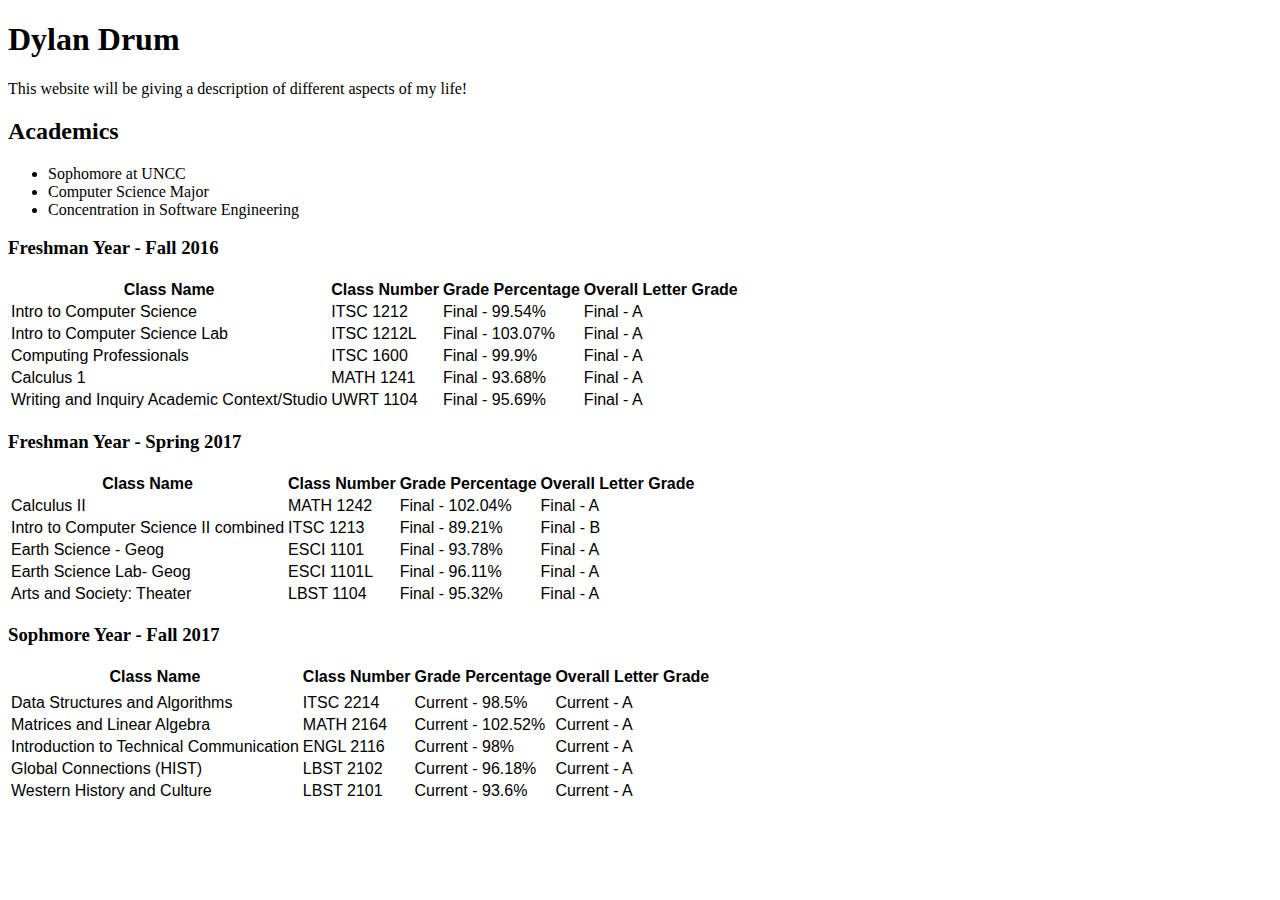
==== index.html @ 32713757 "Added index.html" ====
<!DOCTYPE html>
<html>
  <head>
      <style>
          table{
              font-family: arial;
          }
      </style>
      
      <!--this id is linking it to the specific styling designated in the css file-->
    <title>Dylans First Attempt at Making a Website!</title>
      
      <!--this is linking the css stylingwebsite file to this-->
      <link href="/Users/dylandrum/Desktop/stylingwebsite.css" type="text/css" rel="stylesheet">
  </head>

  <body>
    <h1 id="website-title">Dylan Drum</h1>

      <p id="web-description">This website will be giving a description of different aspects of my life!</p>
      
      <div id="Academics">
      
          <h2>Academics</h2>
          
          <ul>
            <li>Sophomore at UNCC</li>
            <li>Computer Science Major</li>
            <li>Concentration in Software Engineering</li>
          </ul>
          
          <!--table 1-->
          
          <h3 id="table-heading">Freshman Year - Fall 2016</h3>
          <!--this changes the font family, this is inline css styling-->
          <table style="font-family: arial;"> 
              <thead>
          <tr> 
              <!--The scope tells whether it is a row or a column-->
            <th scope="col">Class Name</th>
            <th scope="col">Class Number</th>
            <th scope="col">Grade Percentage</th>
            <th scope="col">Overall Letter Grade</th>
          </tr>
              </thead>
              
              <tbody>
          <tr>
              <td>Intro to Computer Science</td>
              <td>ITSC 1212</td>
              <td>Final - 99.54%</td>
              <td>Final - A</td>
          </tr>
              
          <tr>
              <td>Intro to Computer Science Lab</td>
              <td>ITSC 1212L</td>
              <td>Final - 103.07%</td>
              <td>Final - A</td>
          </tr>
              
              <tr>
              <td>Computing Professionals</td>
              <td>ITSC 1600</td>
              <td>Final - 99.9%</td>
              <td>Final - A</td>
          </tr>
              
              <tr>
              <td>Calculus 1</td>
              <td>MATH 1241</td>
              <td>Final - 93.68%</td>
              <td>Final - A</td>
          </tr>
              
          <tr>
              <td>Writing and Inquiry Academic Context/Studio</td>
              <td>UWRT 1104</td>
              <td>Final - 95.69%</td>
              <td>Final - A</td>
          </tr>
              </tbody>
          </table>
          
          <!--table 2-->
          
          <h3 id="table-heading">Freshman Year - Spring 2017</h3>
          <table>
              <thead>
            <tr> 
              <!--The scope tells whether it is a row or a column-->
            <th scope="col">Class Name</th>
            <th scope="col">Class Number</th>
            <th scope="col">Grade Percentage</th>
            <th scope="col">Overall Letter Grade</th>
          </tr>
                  </thead>
          
              <tbody>
                  
          <tr>
              <td>Calculus II</td>
              <td>MATH 1242</td>
              <td>Final - 102.04%</td>
              <td>Final - A</td>
          </tr>
                  
          <tr>
              <td>Intro to Computer Science II combined</td>
              <td>ITSC 1213</td>
              <td>Final - 89.21%</td>
              <td>Final - B</td>
          </tr>
                  
          <tr>
              <td>Earth Science - Geog</td>
              <td>ESCI 1101</td>
              <td>Final - 93.78%</td>
              <td>Final - A</td>
          </tr>
                  
          <tr>
              <td>Earth Science Lab- Geog</td>
              <td>ESCI 1101L</td>
              <td>Final - 96.11%</td>
              <td>Final - A</td>
          </tr>
                  
          <tr>
              <td>Arts and Society: Theater</td>
              <td>LBST 1104</td>
              <td>Final - 95.32%</td>
              <td>Final - A</td>
          </tr>
                  
              </tbody>
              
          </table>
      
          <!--table 3-->
          
          <h3 id="table-heading">Sophmore Year - Fall 2017</h3>
          <table>
              <thead>
          <tr> 
              <!--The scope tells whether it is a row or a column-->
            <th scope="col">Class Name</th>
            <th scope="col">Class Number</th>
            <th scope="col">Grade Percentage</th>
            <th scope="col">Overall Letter Grade</th>
          </tr>
              </thead>
          <tr>
              <td></td>
          </tr>
              <tbody>
          
          <tr>
              <td>Data Structures and Algorithms</td>
              <td>ITSC 2214</td>
              <td>Current - 98.5%</td>
              <td>Current - A</td>
          </tr>
                  
          <tr>
              <td>Matrices and Linear Algebra</td>  
              <td>MATH 2164</td>
              <td>Current - 102.52%</td>
              <td>Current - A</td>
          </tr>
                  
          <tr>
              <td>Introduction to Technical Communication</td>
              <td>ENGL 2116</td>
              <td>Current - 98%</td>
              <td>Current - A</td>
          </tr>
                  
          <tr>
              <td>Global Connections (HIST)</td>
              <td>LBST 2102</td>
              <td>Current - 96.18%</td>
              <td>Current - A</td>
          </tr>
                  
          <tr>
              <td>Western History and Culture</td>
              <td>LBST 2101</td>
              <td>Current - 93.6%</td>
              <td>Current - A</td>
          </tr>
              </tbody>
          </table>
      
      
      
      </div>


  </body>

</html>
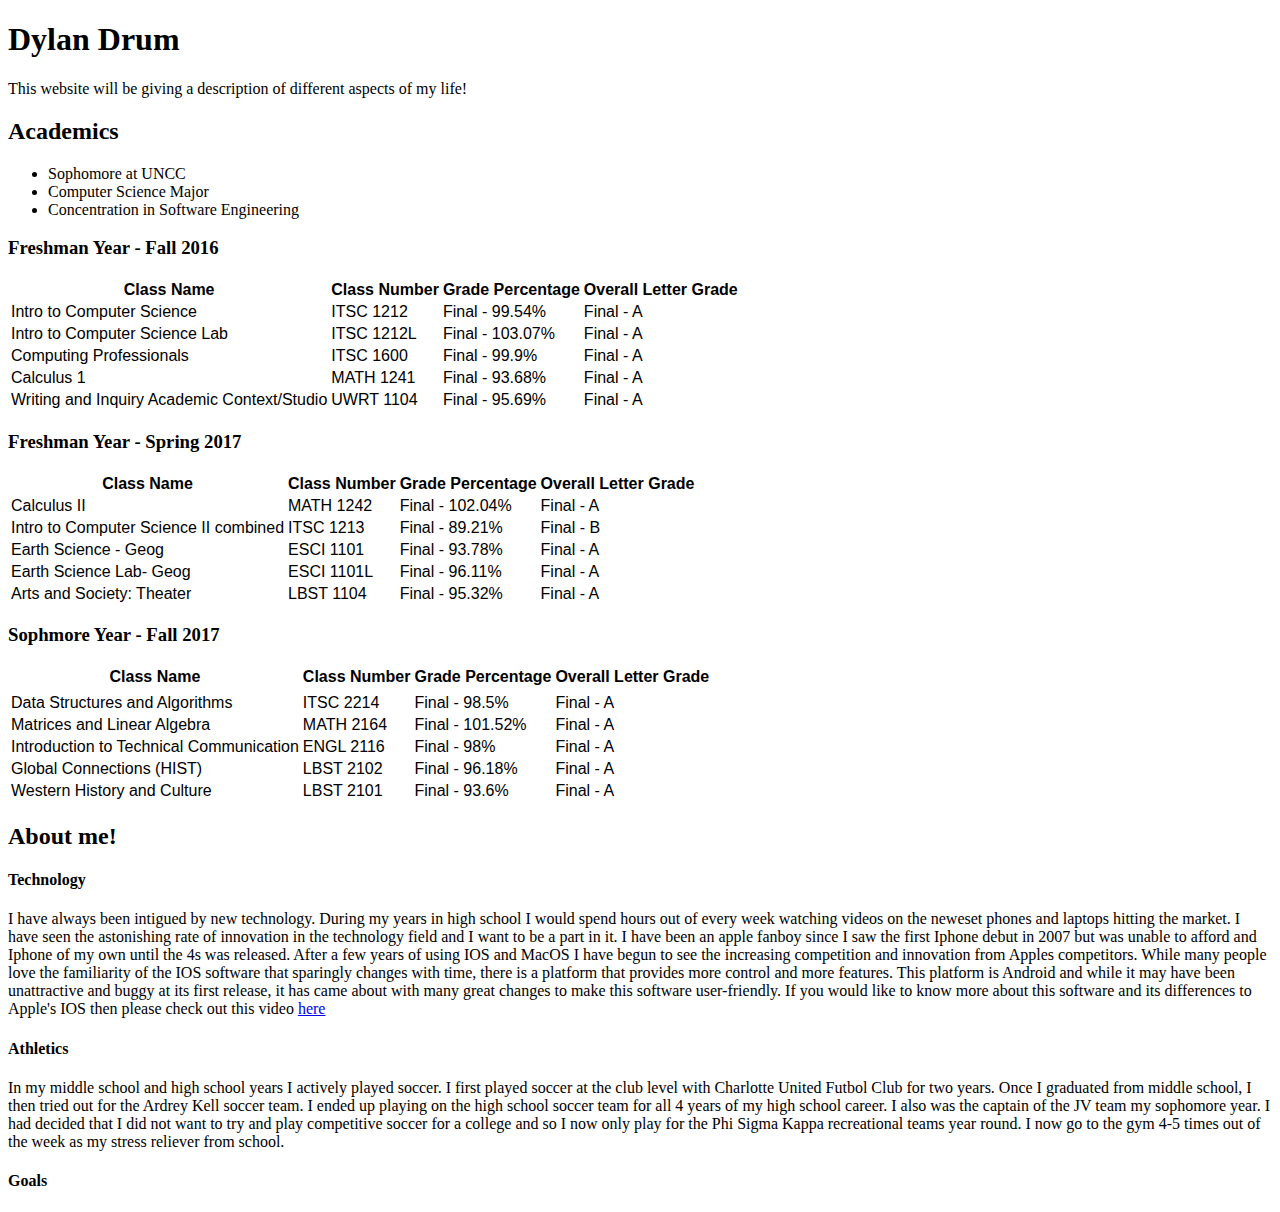
==== commit b15f1bc7: "Added two new subsections" ====
--- a/index.html
+++ b/index.html
@@ -158,44 +158,51 @@
           <tr>
               <td>Data Structures and Algorithms</td>
               <td>ITSC 2214</td>
-              <td>Current - 98.5%</td>
-              <td>Current - A</td>
+              <td>Final - 98.5%</td>
+              <td>Final - A</td>
           </tr>
                   
           <tr>
               <td>Matrices and Linear Algebra</td>  
               <td>MATH 2164</td>
-              <td>Current - 102.52%</td>
-              <td>Current - A</td>
+              <td>Final - 101.52%</td>
+              <td>Final - A</td>
           </tr>
                   
           <tr>
               <td>Introduction to Technical Communication</td>
               <td>ENGL 2116</td>
-              <td>Current - 98%</td>
-              <td>Current - A</td>
+              <td>Final - 98%</td>
+              <td>Final - A</td>
           </tr>
                   
           <tr>
               <td>Global Connections (HIST)</td>
               <td>LBST 2102</td>
-              <td>Current - 96.18%</td>
-              <td>Current - A</td>
+              <td>Final - 96.18%</td>
+              <td>Final - A</td>
           </tr>
                   
           <tr>
               <td>Western History and Culture</td>
               <td>LBST 2101</td>
-              <td>Current - 93.6%</td>
-              <td>Current - A</td>
+              <td>Final - 93.6%</td>
+              <td>Final - A</td>
           </tr>
               </tbody>
           </table>
-      
-      
-      
       </div>
 
+      <div id="About Me">
+        <h2>About me!</h2>
+          <h4>Technology</h4>
+            <p>I have always been intigued by new technology. During my years in high school I would spend hours out of every week watching videos on the neweset phones and laptops hitting the market. I have seen the astonishing rate of innovation in the technology field and I want to be a part in it. I have been an apple fanboy since I saw the first Iphone debut in 2007 but was unable to afford and Iphone of my own until the 4s was released. After a few years of using IOS and MacOS I have begun to see the increasing competition and innovation from Apples competitors. While many people love the familiarity of the IOS software that sparingly changes with time, there is a platform that provides more control and more features. This platform is Android and while it may have been unattractive and buggy at its first release, it has came about with many great changes to make this software user-friendly. If you would like to know more about this software and its differences to Apple's IOS then please check out this video <a href="https://www.youtube.com/watch?v=gCjkBWtFTv8">here</a> </p>
+          <h4>Athletics</h4>
+            <p>In my middle school and high school years I actively played soccer. I first played soccer at the club level with Charlotte United Futbol Club for two years. Once I graduated from middle school, I then tried out for the Ardrey Kell soccer team. I ended up playing on the high school soccer team for all 4 years of my high school career. I also was the captain of the JV team my sophomore year. I had decided that I did not want to try and play competitive soccer for a college and so I now only play for the Phi Sigma Kappa recreational teams year round. I now go to the gym 4-5 times out of the week as my stress reliever from school.</p>
+          <h4>Goals</h4>
+      
+      
+      </div>
 
   </body>
 
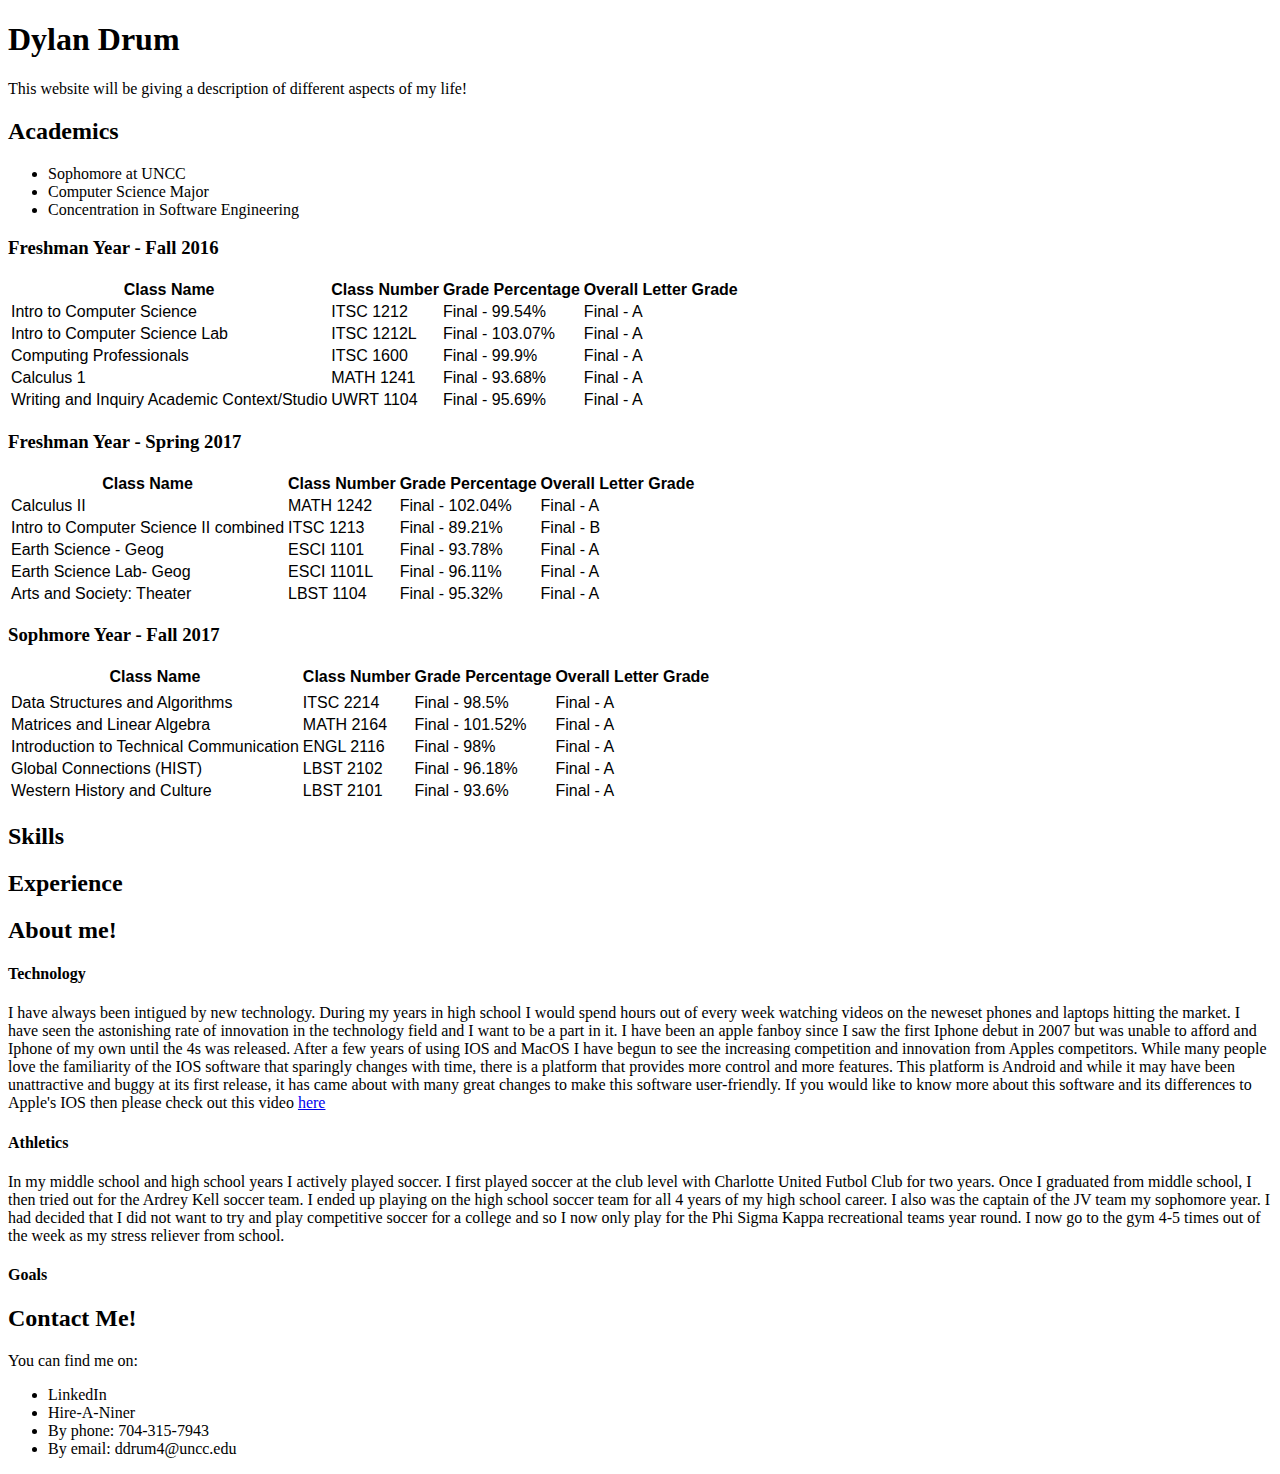
==== commit 5cca1e68: "fuck off" ====
--- a/index.html
+++ b/index.html
@@ -192,6 +192,15 @@
               </tbody>
           </table>
       </div>
+      
+      <div id="Skills">
+        <h2>Skills</h2>
+          
+      </div>
+      
+      <div id="Experience">
+        <h2>Experience</h2>
+      </div>
 
       <div id="About Me">
         <h2>About me!</h2>
@@ -200,8 +209,17 @@
           <h4>Athletics</h4>
             <p>In my middle school and high school years I actively played soccer. I first played soccer at the club level with Charlotte United Futbol Club for two years. Once I graduated from middle school, I then tried out for the Ardrey Kell soccer team. I ended up playing on the high school soccer team for all 4 years of my high school career. I also was the captain of the JV team my sophomore year. I had decided that I did not want to try and play competitive soccer for a college and so I now only play for the Phi Sigma Kappa recreational teams year round. I now go to the gym 4-5 times out of the week as my stress reliever from school.</p>
           <h4>Goals</h4>
-      
-      
+      </div>
+      
+      <div id="Contact">
+        <h2><strong>Contact Me!</strong></h2>
+        <p>You can find me on: </p>
+          <ul>
+            <li>LinkedIn</li>
+            <li>Hire-A-Niner</li>
+            <li>By phone: 704-315-7943</li>
+            <li>By email: ddrum4@uncc.edu</li>
+          </ul>
       </div>
 
   </body>
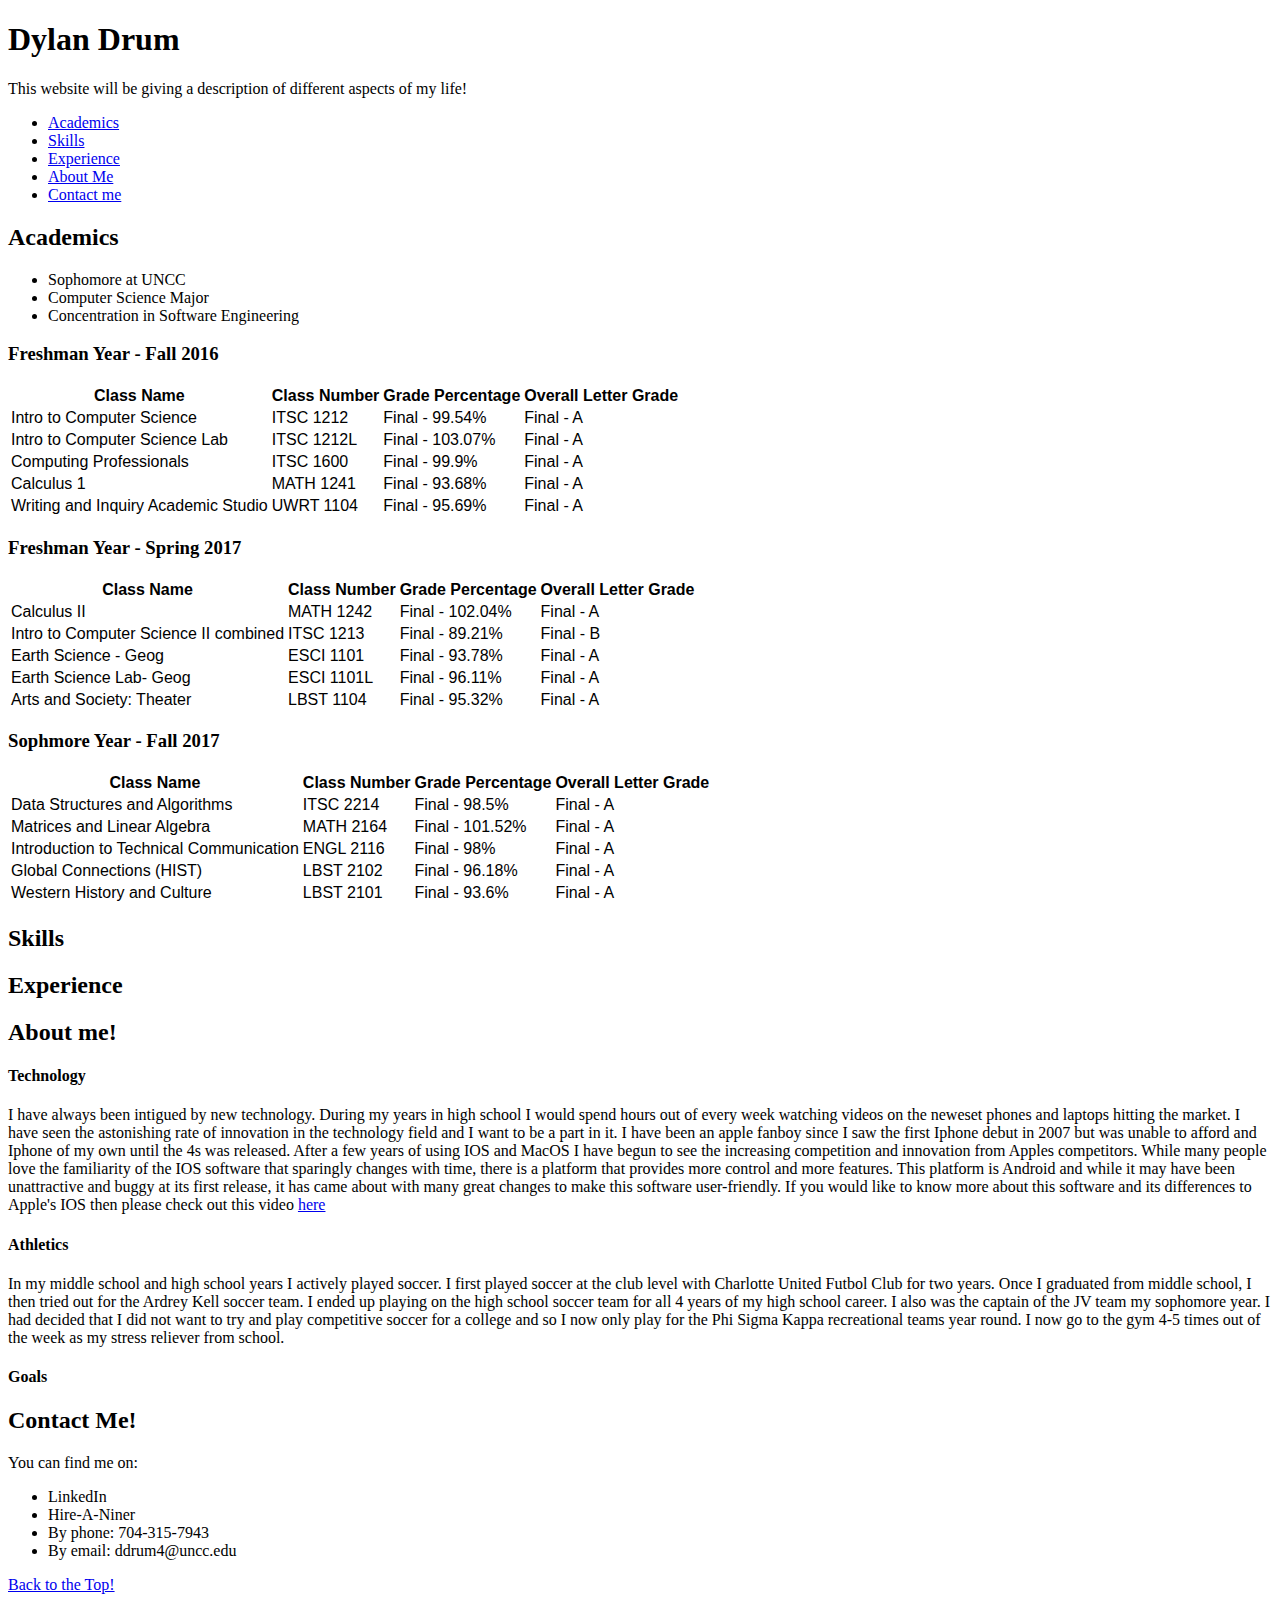
==== commit 5173fc9a: "formatted the tables to align center" ====
--- a/index.html
+++ b/index.html
@@ -11,17 +11,25 @@
     <title>Dylans First Attempt at Making a Website!</title>
       
       <!--this is linking the css stylingwebsite file to this-->
-      <link href="/Users/dylandrum/Desktop/stylingwebsite.css" type="text/css" rel="stylesheet">
+      <link href="/Users/dylandrum/Desktop/firstWebsite/stylingwebsite.css" type="text/css" rel="stylesheet">
   </head>
 
   <body>
-    <h1 id="website-title">Dylan Drum</h1>
+      <h1><a id="Bottom">Dylan Drum</a></h1>
 
       <p id="web-description">This website will be giving a description of different aspects of my life!</p>
       
+      <ul>
+        <li><a href="#Academics">Academics</a></li>
+        <li><a href="#Skills">Skills</a></li>
+        <li><a href="#Experience">Experience</a></li>
+        <li><a href="#About me">About Me</a></li>
+        <li><a href="#Contact me">Contact me</a></li>
+      </ul>
+      
       <div id="Academics">
       
-          <h2>Academics</h2>
+          <h2><a id="Academics">Academics</a></h2>
           
           <ul>
             <li>Sophomore at UNCC</li>
@@ -31,9 +39,9 @@
           
           <!--table 1-->
           
-          <h3 id="table-heading">Freshman Year - Fall 2016</h3>
+          <h3>Freshman Year - Fall 2016</h3>
           <!--this changes the font family, this is inline css styling-->
-          <table style="font-family: arial;"> 
+          <table> 
               <thead>
           <tr> 
               <!--The scope tells whether it is a row or a column-->
@@ -74,7 +82,7 @@
           </tr>
               
           <tr>
-              <td>Writing and Inquiry Academic Context/Studio</td>
+              <td>Writing and Inquiry Academic Studio</td>
               <td>UWRT 1104</td>
               <td>Final - 95.69%</td>
               <td>Final - A</td>
@@ -84,7 +92,7 @@
           
           <!--table 2-->
           
-          <h3 id="table-heading">Freshman Year - Spring 2017</h3>
+          <h3>Freshman Year - Spring 2017</h3>
           <table>
               <thead>
             <tr> 
@@ -139,7 +147,7 @@
       
           <!--table 3-->
           
-          <h3 id="table-heading">Sophmore Year - Fall 2017</h3>
+          <h3>Sophmore Year - Fall 2017</h3>
           <table>
               <thead>
           <tr> 
@@ -150,9 +158,7 @@
             <th scope="col">Overall Letter Grade</th>
           </tr>
               </thead>
-          <tr>
-              <td></td>
-          </tr>
+              
               <tbody>
           
           <tr>
@@ -194,16 +200,16 @@
       </div>
       
       <div id="Skills">
-        <h2>Skills</h2>
+        <h2><a id="Skills">Skills</a></h2>
           
       </div>
       
       <div id="Experience">
-        <h2>Experience</h2>
+        <h2><a id="Experience">Experience</a></h2>
       </div>
 
       <div id="About Me">
-        <h2>About me!</h2>
+        <h2><a id="About me">About me!</a></h2>
           <h4>Technology</h4>
             <p>I have always been intigued by new technology. During my years in high school I would spend hours out of every week watching videos on the neweset phones and laptops hitting the market. I have seen the astonishing rate of innovation in the technology field and I want to be a part in it. I have been an apple fanboy since I saw the first Iphone debut in 2007 but was unable to afford and Iphone of my own until the 4s was released. After a few years of using IOS and MacOS I have begun to see the increasing competition and innovation from Apples competitors. While many people love the familiarity of the IOS software that sparingly changes with time, there is a platform that provides more control and more features. This platform is Android and while it may have been unattractive and buggy at its first release, it has came about with many great changes to make this software user-friendly. If you would like to know more about this software and its differences to Apple's IOS then please check out this video <a href="https://www.youtube.com/watch?v=gCjkBWtFTv8">here</a> </p>
           <h4>Athletics</h4>
@@ -212,14 +218,16 @@
       </div>
       
       <div id="Contact">
-        <h2><strong>Contact Me!</strong></h2>
-        <p>You can find me on: </p>
+        <h2><a id="Contact me">Contact Me!</a></h2>
+        <p class="special">You can find me on: </p>
           <ul>
             <li>LinkedIn</li>
             <li>Hire-A-Niner</li>
             <li>By phone: 704-315-7943</li>
             <li>By email: ddrum4@uncc.edu</li>
           </ul>
+          
+          <p><a href="#Bottom">Back to the Top!</a></p>
       </div>
 
   </body>
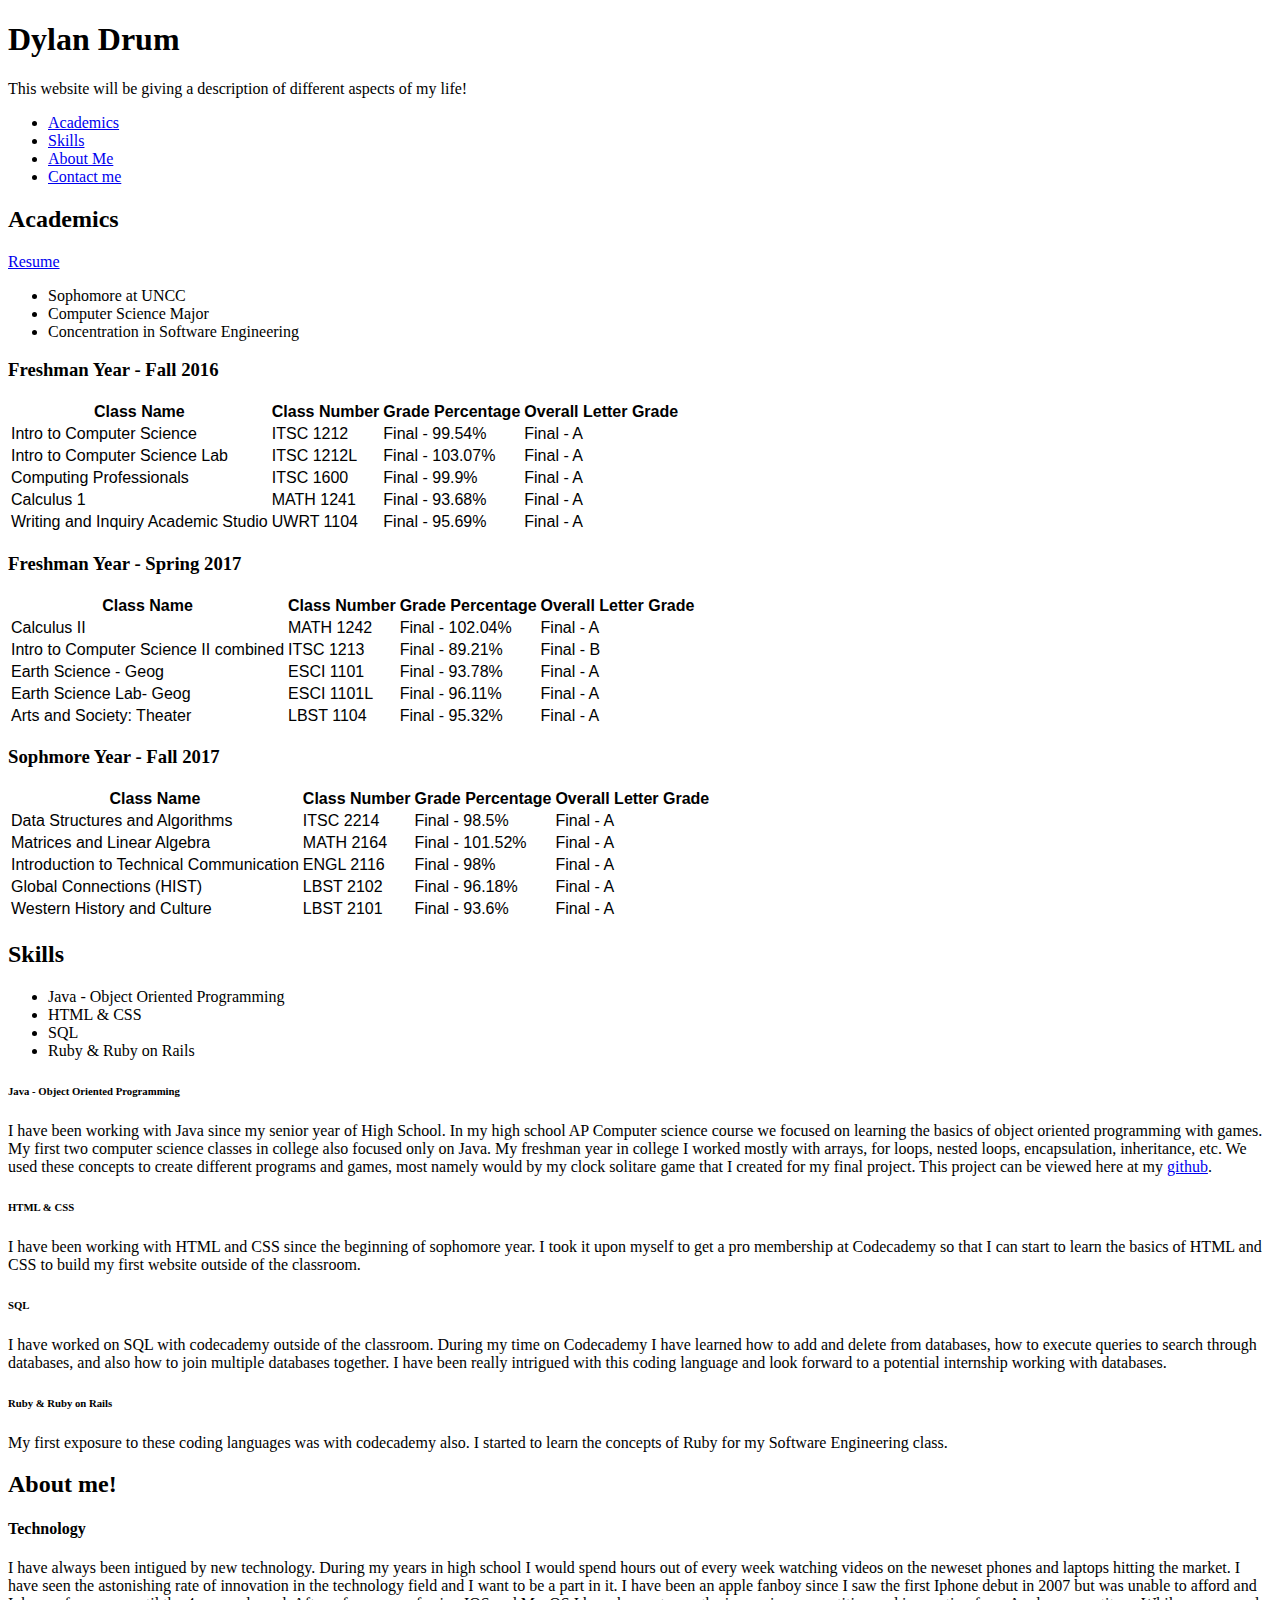
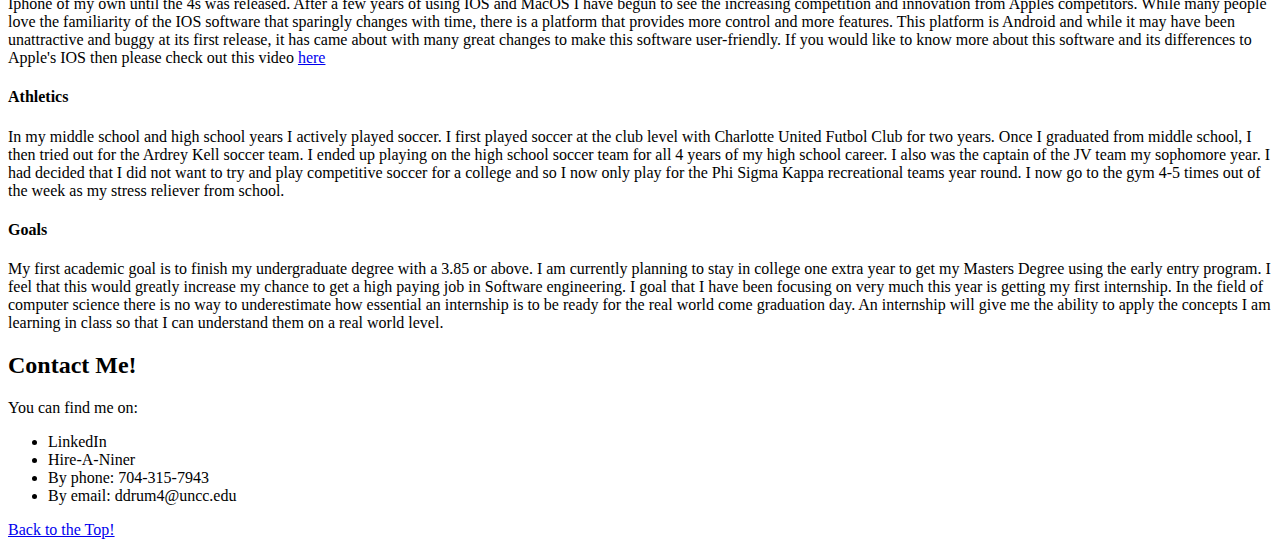
==== commit dacd8ba5: "Added more content to paragraphs and slight visual changes" ====
--- a/index.html
+++ b/index.html
@@ -7,6 +7,8 @@
           }
       </style>
       
+      <meta charset="UTF-8">
+      
       <!--this id is linking it to the specific styling designated in the css file-->
     <title>Dylans First Attempt at Making a Website!</title>
       
@@ -19,18 +21,20 @@
 
       <p id="web-description">This website will be giving a description of different aspects of my life!</p>
       
-      <ul>
-        <li><a href="#Academics">Academics</a></li>
-        <li><a href="#Skills">Skills</a></li>
-        <li><a href="#Experience">Experience</a></li>
-        <li><a href="#About me">About Me</a></li>
-        <li><a href="#Contact me">Contact me</a></li>
-      </ul>
+      <nav>
+        <ul>
+          <li><a href="#Academics">Academics</a></li>
+          <li><a href="#Skills">Skills</a></li>
+          <!--<li><a href="#Experience">Experience</a></li>-->
+          <li><a href="#About me">About Me</a></li>
+          <li><a href="#Contact me">Contact me</a></li>
+        </ul>
+      </nav>
       
       <div id="Academics">
       
           <h2><a id="Academics">Academics</a></h2>
-          
+          <a href="/Users/dylandrum/Desktop/Resumepdf.pdf" target="_blank">Resume</a>
           <ul>
             <li>Sophomore at UNCC</li>
             <li>Computer Science Major</li>
@@ -201,20 +205,43 @@
       
       <div id="Skills">
         <h2><a id="Skills">Skills</a></h2>
+          <ul>
+            <li>Java - Object Oriented Programming</li>
+            <li>HTML &amp; CSS</li>
+            <li>SQL</li>
+            <li>Ruby &amp; Ruby on Rails</li>
+          </ul>
+          
+          <h6>Java - Object Oriented Programming</h6>
+            <p>I have been working with Java since my senior year of High School. In my high school AP Computer science course we focused on learning the basics of object oriented programming with games. My first two computer science classes in college also focused only on Java. My freshman year in college I worked mostly with arrays, for loops, nested loops, encapsulation, inheritance, etc. We used these concepts to create different programs and games, most namely would by my clock solitare game that I created for my final project. This project can be viewed here at my <a href="https://github.com/dzdrum">github</a>.</p>
+          
+          <h6>HTML &amp; CSS</h6>
+            <p>I have been working with HTML and CSS since the beginning of sophomore year. I took it upon myself to get a pro membership at Codecademy so that I can start to learn the basics of HTML and CSS to build my first website outside of the classroom.</p>
+          
+          <h6>SQL</h6>
+            <p>I have worked on SQL with codecademy outside of the classroom. During my time on Codecademy I have learned how to add and delete from databases, how to execute queries to search through databases, and also how to join multiple databases together. I have been really intrigued with this coding language and look forward to a potential internship working with databases.</p>
+          
+          <h6>Ruby &amp; Ruby on Rails</h6>
+            <p>My first exposure to these coding languages was with codecademy also. I started to learn the concepts of Ruby for my Software Engineering class.</p>
           
       </div>
       
       <div id="Experience">
-        <h2><a id="Experience">Experience</a></h2>
+        <!--<h2><a id="Experience">Experience</a></h2>-->
       </div>
 
       <div id="About Me">
         <h2><a id="About me">About me!</a></h2>
+          
           <h4>Technology</h4>
             <p>I have always been intigued by new technology. During my years in high school I would spend hours out of every week watching videos on the neweset phones and laptops hitting the market. I have seen the astonishing rate of innovation in the technology field and I want to be a part in it. I have been an apple fanboy since I saw the first Iphone debut in 2007 but was unable to afford and Iphone of my own until the 4s was released. After a few years of using IOS and MacOS I have begun to see the increasing competition and innovation from Apples competitors. While many people love the familiarity of the IOS software that sparingly changes with time, there is a platform that provides more control and more features. This platform is Android and while it may have been unattractive and buggy at its first release, it has came about with many great changes to make this software user-friendly. If you would like to know more about this software and its differences to Apple's IOS then please check out this video <a href="https://www.youtube.com/watch?v=gCjkBWtFTv8">here</a> </p>
+          
           <h4>Athletics</h4>
             <p>In my middle school and high school years I actively played soccer. I first played soccer at the club level with Charlotte United Futbol Club for two years. Once I graduated from middle school, I then tried out for the Ardrey Kell soccer team. I ended up playing on the high school soccer team for all 4 years of my high school career. I also was the captain of the JV team my sophomore year. I had decided that I did not want to try and play competitive soccer for a college and so I now only play for the Phi Sigma Kappa recreational teams year round. I now go to the gym 4-5 times out of the week as my stress reliever from school.</p>
+          
           <h4>Goals</h4>
+            <p>My first academic goal is to finish my undergraduate degree with a 3.85 or above. I am currently planning to stay in college one extra year to get my Masters Degree using the early entry program. I feel that this would greatly increase my chance to get a high paying job in Software engineering. I goal that I have been focusing on very much this year is getting my first internship. In the field of computer science there is no way to underestimate how essential an internship is to be ready for the real world come graduation day. An internship will give me the ability to apply the concepts I am learning in class so that I can understand them on a real world level.</p>
+            
       </div>
       
       <div id="Contact">
@@ -226,10 +253,17 @@
             <li>By phone: 704-315-7943</li>
             <li>By email: ddrum4@uncc.edu</li>
           </ul>
-          
-          <p><a href="#Bottom">Back to the Top!</a></p>
-      </div>
-
+
+      </div>
+      
   </body>
+      
+      <footer>
+     
+        <p><a href="#Bottom">Back to the Top!</a></p>
+          
+      </footer>
+
+
 
 </html>
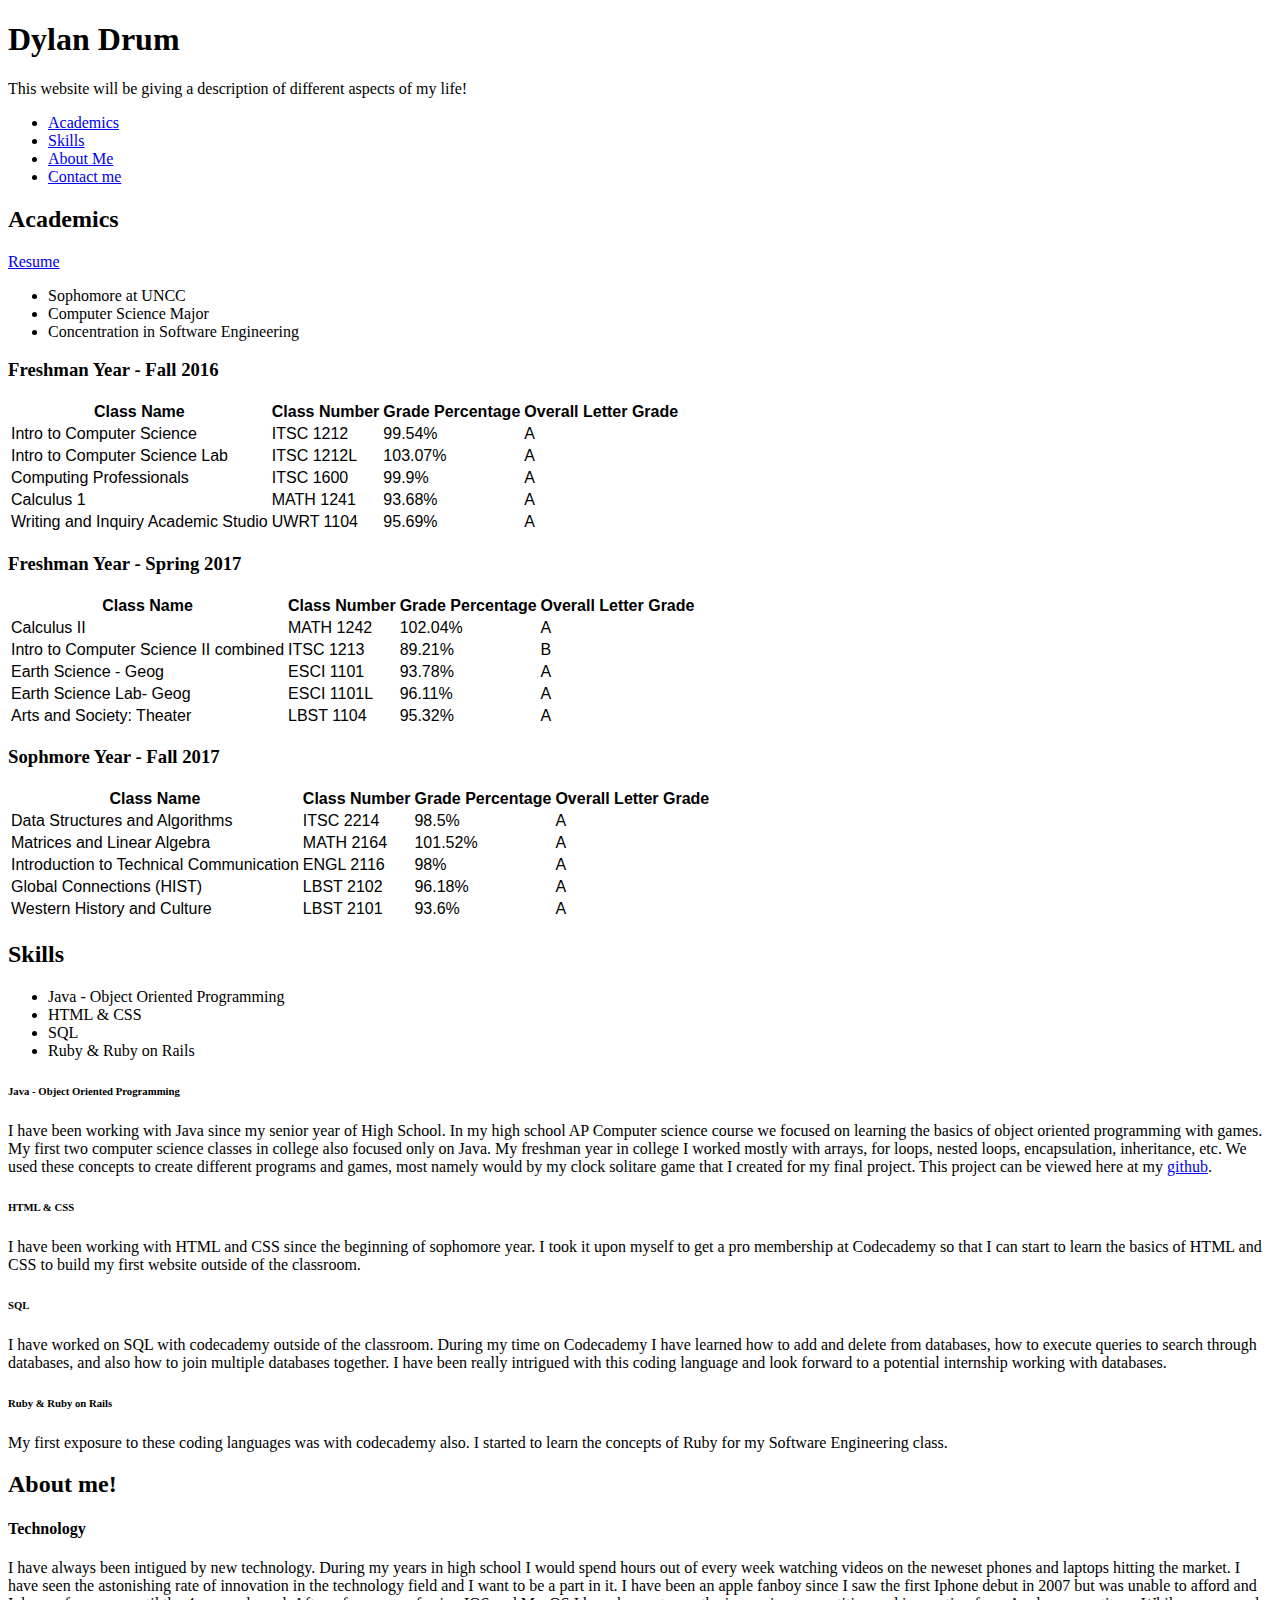
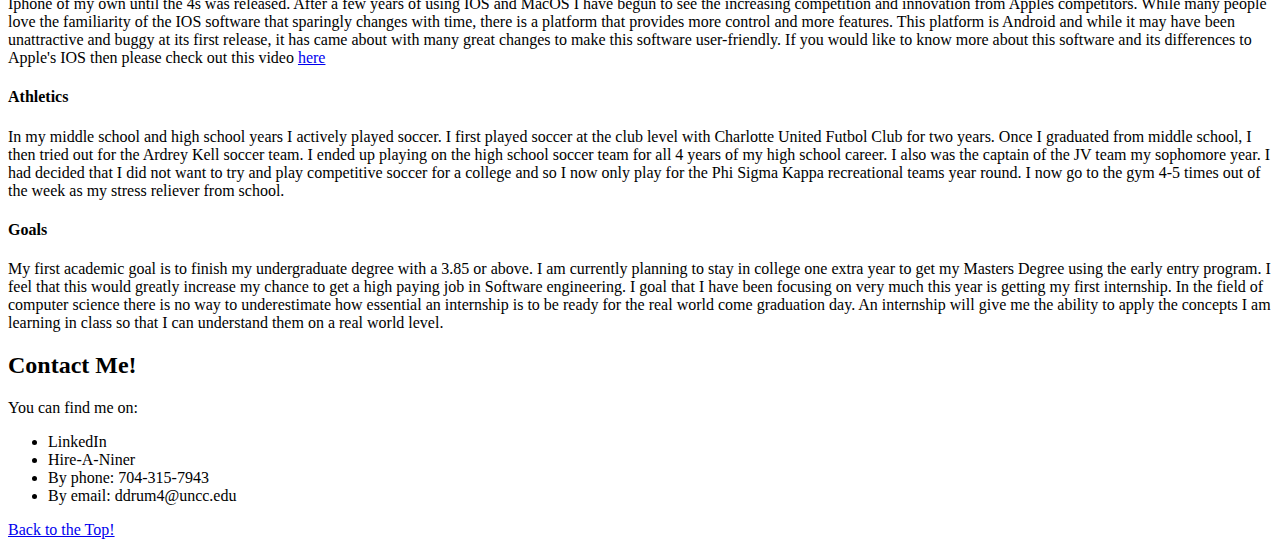
==== commit ffa06995: "Changed text in tables" ====
--- a/index.html
+++ b/index.html
@@ -1,5 +1,5 @@
 <!DOCTYPE html>
-<html>
+<html lang="en">
   <head>
       <style>
           table{
@@ -60,36 +60,36 @@
           <tr>
               <td>Intro to Computer Science</td>
               <td>ITSC 1212</td>
-              <td>Final - 99.54%</td>
-              <td>Final - A</td>
+              <td>99.54%</td>
+              <td>A</td>
           </tr>
               
           <tr>
               <td>Intro to Computer Science Lab</td>
               <td>ITSC 1212L</td>
-              <td>Final - 103.07%</td>
-              <td>Final - A</td>
+              <td>103.07%</td>
+              <td>A</td>
           </tr>
               
               <tr>
               <td>Computing Professionals</td>
               <td>ITSC 1600</td>
-              <td>Final - 99.9%</td>
-              <td>Final - A</td>
+              <td>99.9%</td>
+              <td>A</td>
           </tr>
               
               <tr>
               <td>Calculus 1</td>
               <td>MATH 1241</td>
-              <td>Final - 93.68%</td>
-              <td>Final - A</td>
+              <td>93.68%</td>
+              <td>A</td>
           </tr>
               
           <tr>
               <td>Writing and Inquiry Academic Studio</td>
               <td>UWRT 1104</td>
-              <td>Final - 95.69%</td>
-              <td>Final - A</td>
+              <td>95.69%</td>
+              <td>A</td>
           </tr>
               </tbody>
           </table>
@@ -113,36 +113,36 @@
           <tr>
               <td>Calculus II</td>
               <td>MATH 1242</td>
-              <td>Final - 102.04%</td>
-              <td>Final - A</td>
+              <td>102.04%</td>
+              <td>A</td>
           </tr>
                   
           <tr>
               <td>Intro to Computer Science II combined</td>
               <td>ITSC 1213</td>
-              <td>Final - 89.21%</td>
-              <td>Final - B</td>
+              <td>89.21%</td>
+              <td>B</td>
           </tr>
                   
           <tr>
               <td>Earth Science - Geog</td>
               <td>ESCI 1101</td>
-              <td>Final - 93.78%</td>
-              <td>Final - A</td>
+              <td>93.78%</td>
+              <td>A</td>
           </tr>
                   
           <tr>
               <td>Earth Science Lab- Geog</td>
               <td>ESCI 1101L</td>
-              <td>Final - 96.11%</td>
-              <td>Final - A</td>
+              <td>96.11%</td>
+              <td>A</td>
           </tr>
                   
           <tr>
               <td>Arts and Society: Theater</td>
               <td>LBST 1104</td>
-              <td>Final - 95.32%</td>
-              <td>Final - A</td>
+              <td>95.32%</td>
+              <td>A</td>
           </tr>
                   
               </tbody>
@@ -168,36 +168,36 @@
           <tr>
               <td>Data Structures and Algorithms</td>
               <td>ITSC 2214</td>
-              <td>Final - 98.5%</td>
-              <td>Final - A</td>
+              <td>98.5%</td>
+              <td>A</td>
           </tr>
                   
           <tr>
               <td>Matrices and Linear Algebra</td>  
               <td>MATH 2164</td>
-              <td>Final - 101.52%</td>
-              <td>Final - A</td>
+              <td>101.52%</td>
+              <td>A</td>
           </tr>
                   
           <tr>
               <td>Introduction to Technical Communication</td>
               <td>ENGL 2116</td>
-              <td>Final - 98%</td>
-              <td>Final - A</td>
+              <td>98%</td>
+              <td>A</td>
           </tr>
                   
           <tr>
               <td>Global Connections (HIST)</td>
               <td>LBST 2102</td>
-              <td>Final - 96.18%</td>
-              <td>Final - A</td>
+              <td>96.18%</td>
+              <td>A</td>
           </tr>
                   
           <tr>
               <td>Western History and Culture</td>
               <td>LBST 2101</td>
-              <td>Final - 93.6%</td>
-              <td>Final - A</td>
+              <td>93.6%</td>
+              <td>A</td>
           </tr>
               </tbody>
           </table>
@@ -213,7 +213,7 @@
           </ul>
           
           <h6>Java - Object Oriented Programming</h6>
-            <p>I have been working with Java since my senior year of High School. In my high school AP Computer science course we focused on learning the basics of object oriented programming with games. My first two computer science classes in college also focused only on Java. My freshman year in college I worked mostly with arrays, for loops, nested loops, encapsulation, inheritance, etc. We used these concepts to create different programs and games, most namely would by my clock solitare game that I created for my final project. This project can be viewed here at my <a href="https://github.com/dzdrum">github</a>.</p>
+            <p>I have been working with Java since my senior year of High School. In my high school AP Computer science course we focused on learning the basics of object oriented programming with games. My first two computer science classes in college also focused only on Java. My freshman year in college I worked mostly with arrays, for loops, nested loops, encapsulation, inheritance, etc. We used these concepts to create different programs and games, most namely would by my clock solitare game that I created for my final project. This project can be viewed here at my <a href="https://github.com/dzdrum" target="_blank">github</a>.</p>
           
           <h6>HTML &amp; CSS</h6>
             <p>I have been working with HTML and CSS since the beginning of sophomore year. I took it upon myself to get a pro membership at Codecademy so that I can start to learn the basics of HTML and CSS to build my first website outside of the classroom.</p>
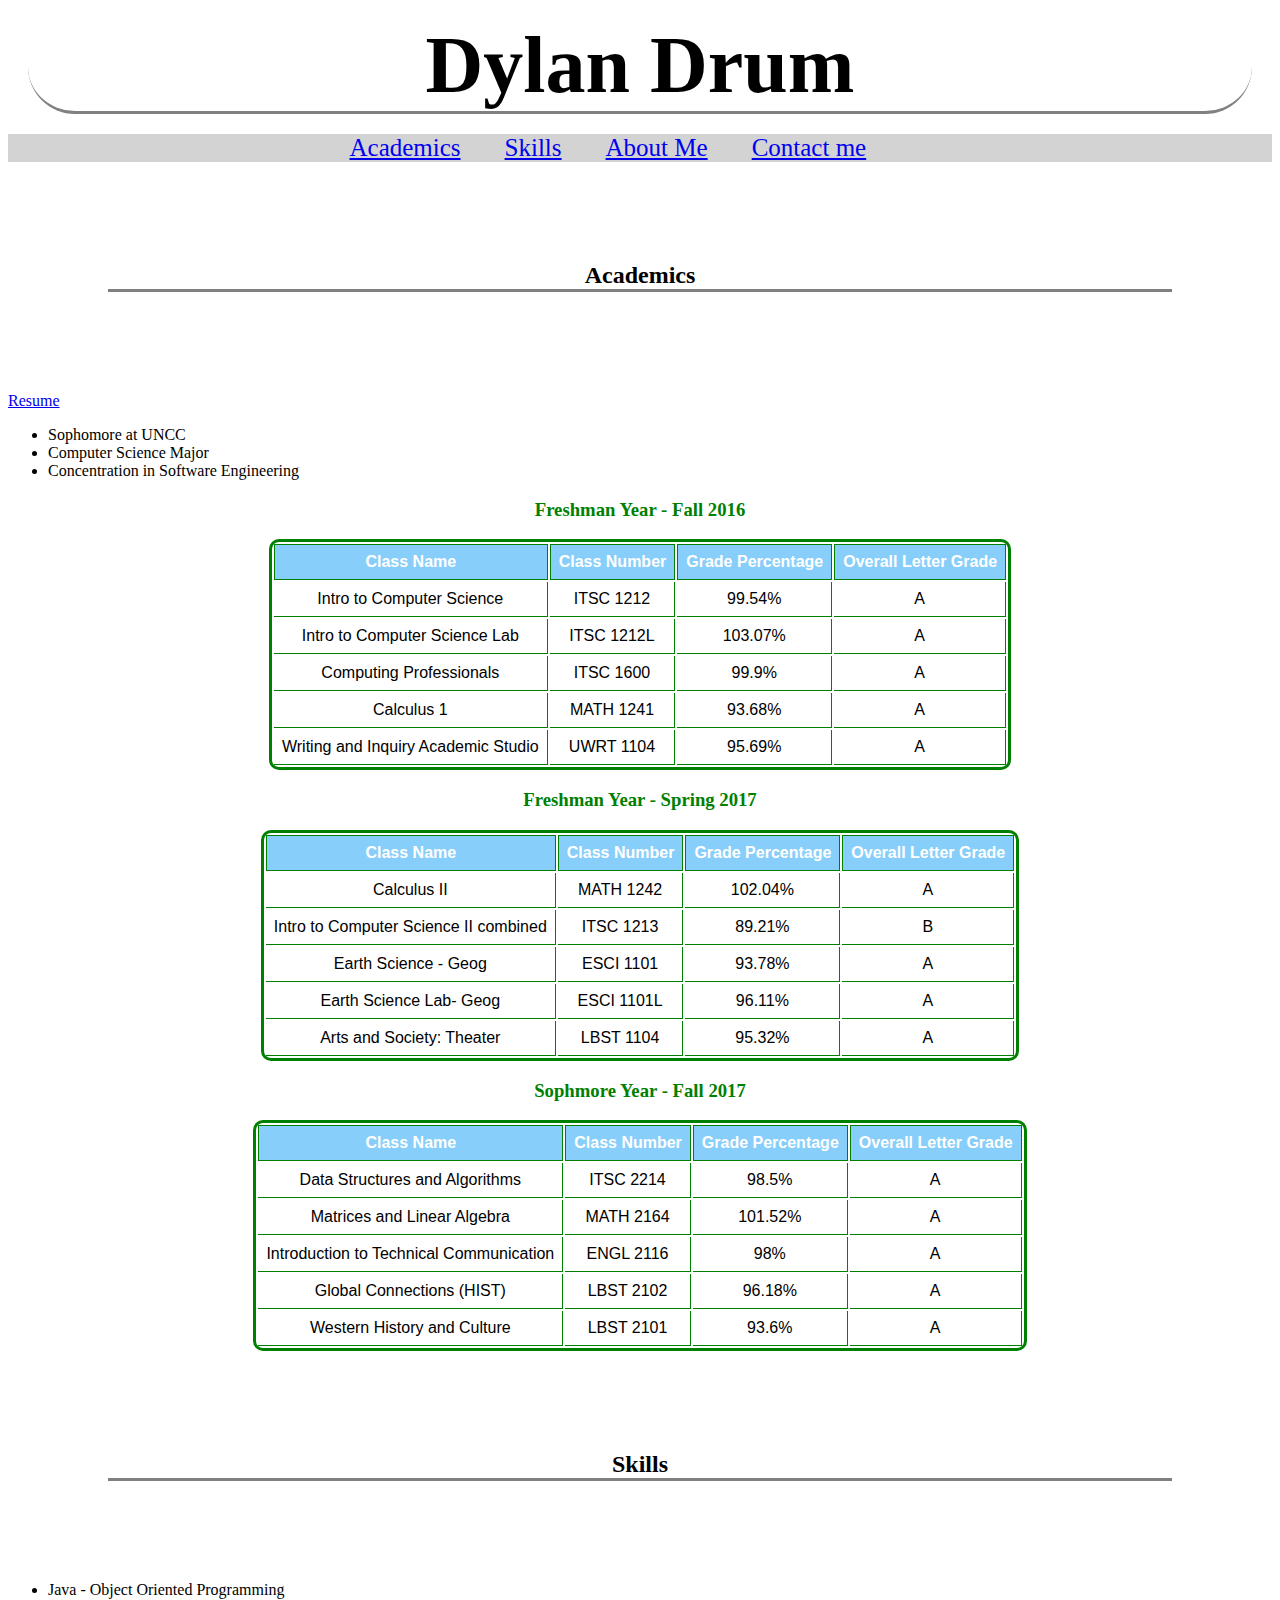
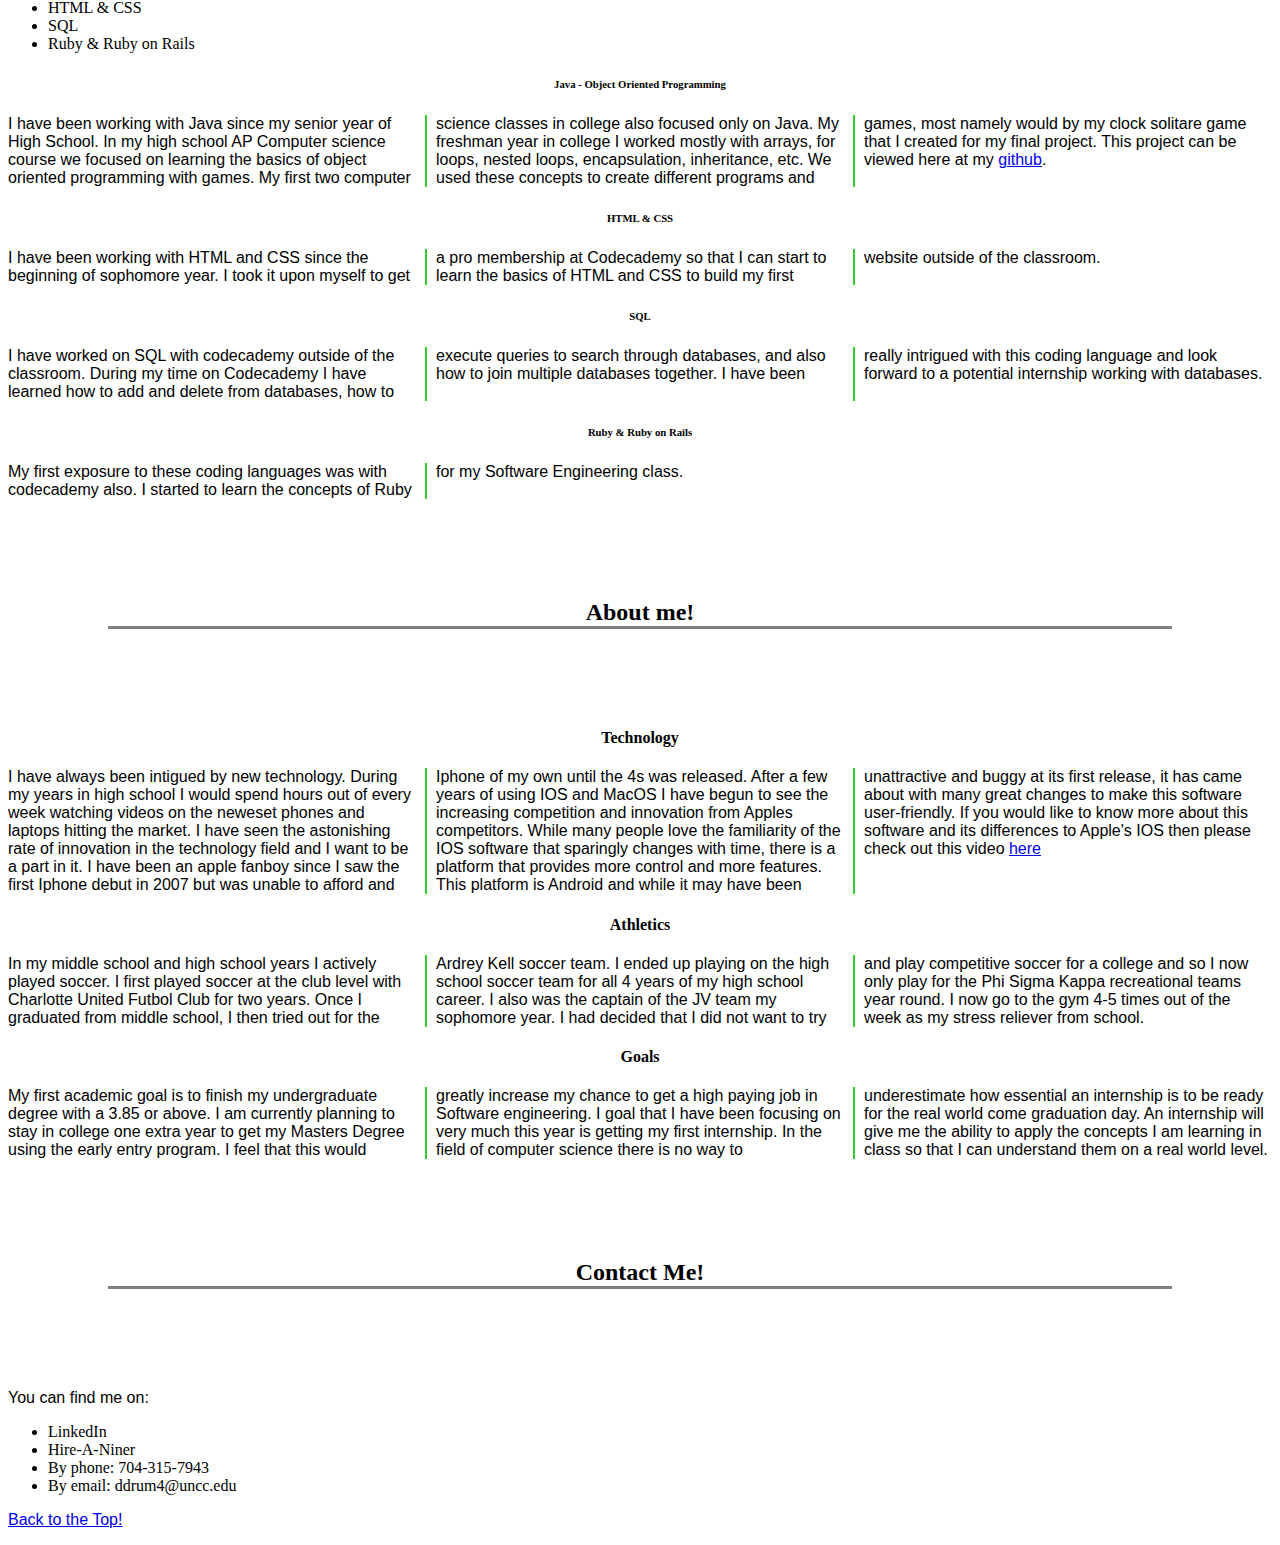
==== commit b6886052: "changed formatting" ====
--- a/index.html
+++ b/index.html
@@ -13,28 +13,30 @@
     <title>Dylans First Attempt at Making a Website!</title>
       
       <!--this is linking the css stylingwebsite file to this-->
-      <link href="/Users/dylandrum/Desktop/firstWebsite/stylingwebsite.css" type="text/css" rel="stylesheet">
+      <link href="stylingwebsite.css" type="text/css" rel="stylesheet">
   </head>
 
   <body>
+      
+      <header>
       <h1><a id="Bottom">Dylan Drum</a></h1>
 
-      <p id="web-description">This website will be giving a description of different aspects of my life!</p>
+      </header>
       
       <nav>
         <ul>
-          <li><a href="#Academics">Academics</a></li>
-          <li><a href="#Skills">Skills</a></li>
+          <li class="special"><a href="#Academics_link">Academics</a></li>
+          <li class="special"><a href="#Skills_link">Skills</a></li>
           <!--<li><a href="#Experience">Experience</a></li>-->
-          <li><a href="#About me">About Me</a></li>
-          <li><a href="#Contact me">Contact me</a></li>
+          <li class="special"><a href="#About_me">About Me</a></li>
+          <li class="special"><a href="#Contact_me">Contact me</a></li>
         </ul>
       </nav>
       
       <div id="Academics">
       
-          <h2><a id="Academics">Academics</a></h2>
-          <a href="/Users/dylandrum/Desktop/Resumepdf.pdf" target="_blank">Resume</a>
+          <h2><a id="Academics_link">Academics</a></h2>
+          <a href="Resumepdf.pdf" target="_blank">Resume</a>
           <ul>
             <li>Sophomore at UNCC</li>
             <li>Computer Science Major</li>
@@ -204,7 +206,7 @@
       </div>
       
       <div id="Skills">
-        <h2><a id="Skills">Skills</a></h2>
+        <h2><a id="Skills_link">Skills</a></h2>
           <ul>
             <li>Java - Object Oriented Programming</li>
             <li>HTML &amp; CSS</li>
@@ -230,8 +232,8 @@
         <!--<h2><a id="Experience">Experience</a></h2>-->
       </div>
 
-      <div id="About Me">
-        <h2><a id="About me">About me!</a></h2>
+      <div id="About_Me">
+        <h2><a id="About_me">About me!</a></h2>
           
           <h4>Technology</h4>
             <p>I have always been intigued by new technology. During my years in high school I would spend hours out of every week watching videos on the neweset phones and laptops hitting the market. I have seen the astonishing rate of innovation in the technology field and I want to be a part in it. I have been an apple fanboy since I saw the first Iphone debut in 2007 but was unable to afford and Iphone of my own until the 4s was released. After a few years of using IOS and MacOS I have begun to see the increasing competition and innovation from Apples competitors. While many people love the familiarity of the IOS software that sparingly changes with time, there is a platform that provides more control and more features. This platform is Android and while it may have been unattractive and buggy at its first release, it has came about with many great changes to make this software user-friendly. If you would like to know more about this software and its differences to Apple's IOS then please check out this video <a href="https://www.youtube.com/watch?v=gCjkBWtFTv8">here</a> </p>
@@ -245,7 +247,7 @@
       </div>
       
       <div id="Contact">
-        <h2><a id="Contact me">Contact Me!</a></h2>
+        <h2><a id="Contact_me">Contact Me!</a></h2>
         <p class="special">You can find me on: </p>
           <ul>
             <li>LinkedIn</li>
@@ -255,15 +257,13 @@
           </ul>
 
       </div>
-      
-  </body>
-      
+
       <footer>
      
         <p><a href="#Bottom">Back to the Top!</a></p>
           
       </footer>
 
-
+  </body>
 
 </html>
--- a/stylingwebsite.css
+++ b/stylingwebsite.css
@@ -0,0 +1,119 @@
+p{
+    font-family: arial;
+    column-count: 3;
+    column-gap:20px;
+    column-rule:2px solid rgba(50, 205, 50, 20);
+    /*border-bottom-style: solid;
+    border-bottom-width: thick;*/
+    }
+
+h1{
+    font-family: cursive;
+    text-transform: capitalize;
+    font-size: 80px;
+    text-align: center;
+    border-bottom-width: medium;
+    border-bottom-style: inset;
+    border-radius: 50px;
+    margin: 20px;
+    border-bottom-color: gray;
+}
+
+h2 {
+    text-align: center;
+    /*This adds the small centered line under each heading*/
+    border-bottom-width: medium;
+    border-bottom-style: inset;
+    border-bottom-color: gray;
+    margin: 100px;
+    
+}
+
+h3, h4, h6{
+    text-align: center;
+}
+
+p.special{
+    text-align: left;
+}
+
+nav {
+    list-style-type: none; /*takes out bullet points*/
+    background-color: lightgray;
+}
+
+li.special {
+    display: inline;
+    padding: 10px 20px;
+    position: relative;
+    width:300px;
+    height:400px;
+    left:23%;
+    top:50%;
+    font-size: 25px;
+}
+
+li a:hover {
+   background-color: gray;  
+   color: white;
+}
+
+#web-description{
+    text-align: center;
+    font-size: 30px;
+    height: 100px;
+}
+
+h3{
+    color: green;
+}
+
+#center{
+    text-align: center;
+}
+
+table{
+    text-align: center;
+    margin: 0 auto;
+    border: 3px solid green;
+    border-radius: 10px;
+    transition: width, height 3s; 
+}
+
+table:hover{
+  width: 700px;
+  height: 500px;
+}
+
+th {
+    margin: 2px;
+    border: 1.5px solid green;
+    background-color: lightskyblue;
+    color: white;
+    padding: 8px;
+}
+tr {
+    margin-top: 1px;
+    margin-bottom: 1px;
+    border-bottom: 1.5px solid green;
+    
+    /*display: inline-block;
+    align-items: center;
+    */
+}
+td {
+    margin-top: 1px;
+    margin-bottom: 1px;
+    border-bottom: 1.5px solid green;
+    border-right: 1.5px solid green;
+    padding: 8px;
+    /*display: inline-block;
+    align-items: center;
+    */
+}
+
+/* Centering most items
+display:block;
+margin-left:auto;
+margin-right:auto;
+*/